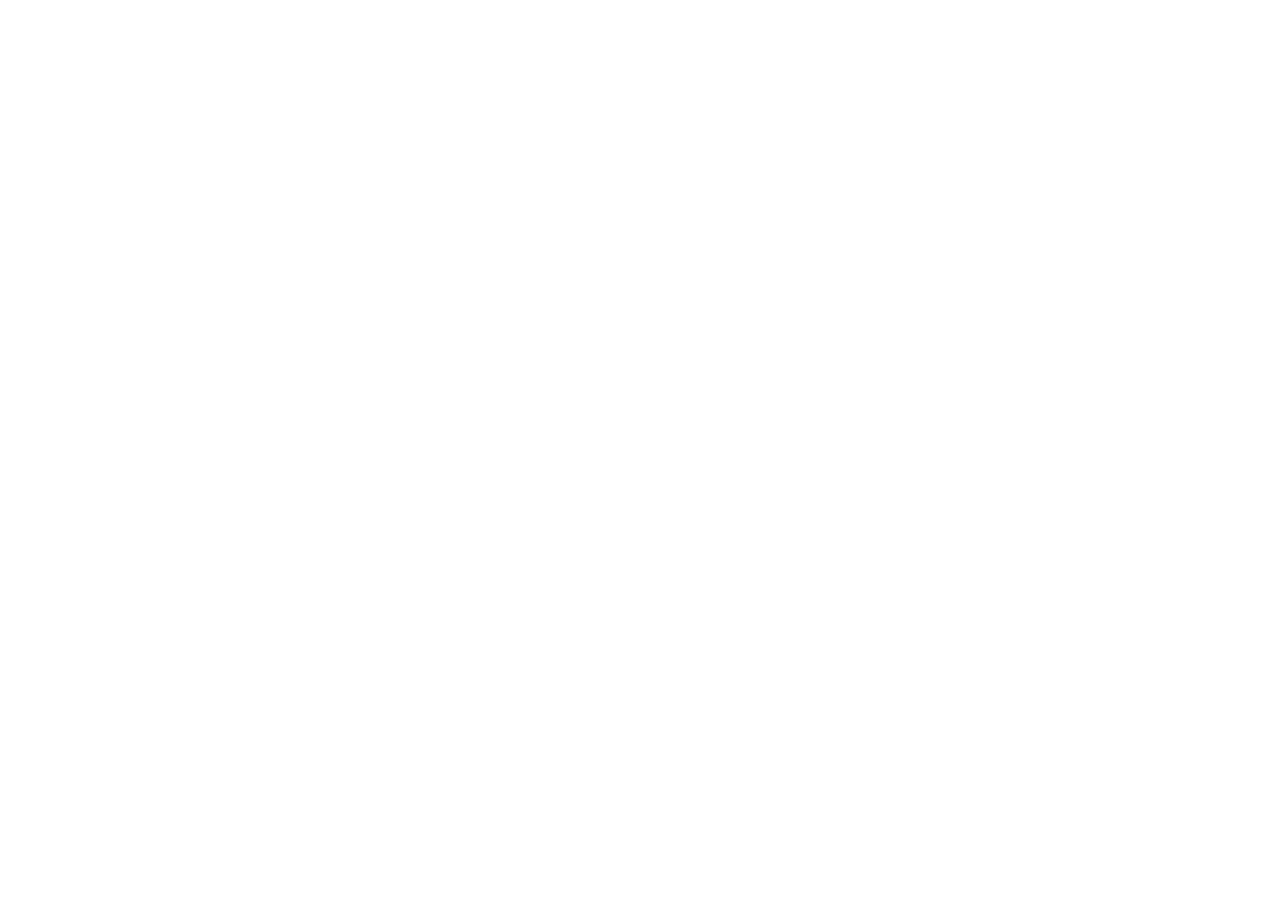
==== angularapp/src/index.html @ a57e7cb2 "Backup Commit" ====
<!doctype html>
<html lang="en">
<head>
  <meta charset="utf-8">
  <title>Myapp</title>
  <base href="/">
  <meta name="viewport" content="width=device-width, initial-scale=1">
  <link rel="icon" type="image/x-icon" href="favicon.ico">
</head>
<body>
  <app-root></app-root>
</body>
</html>
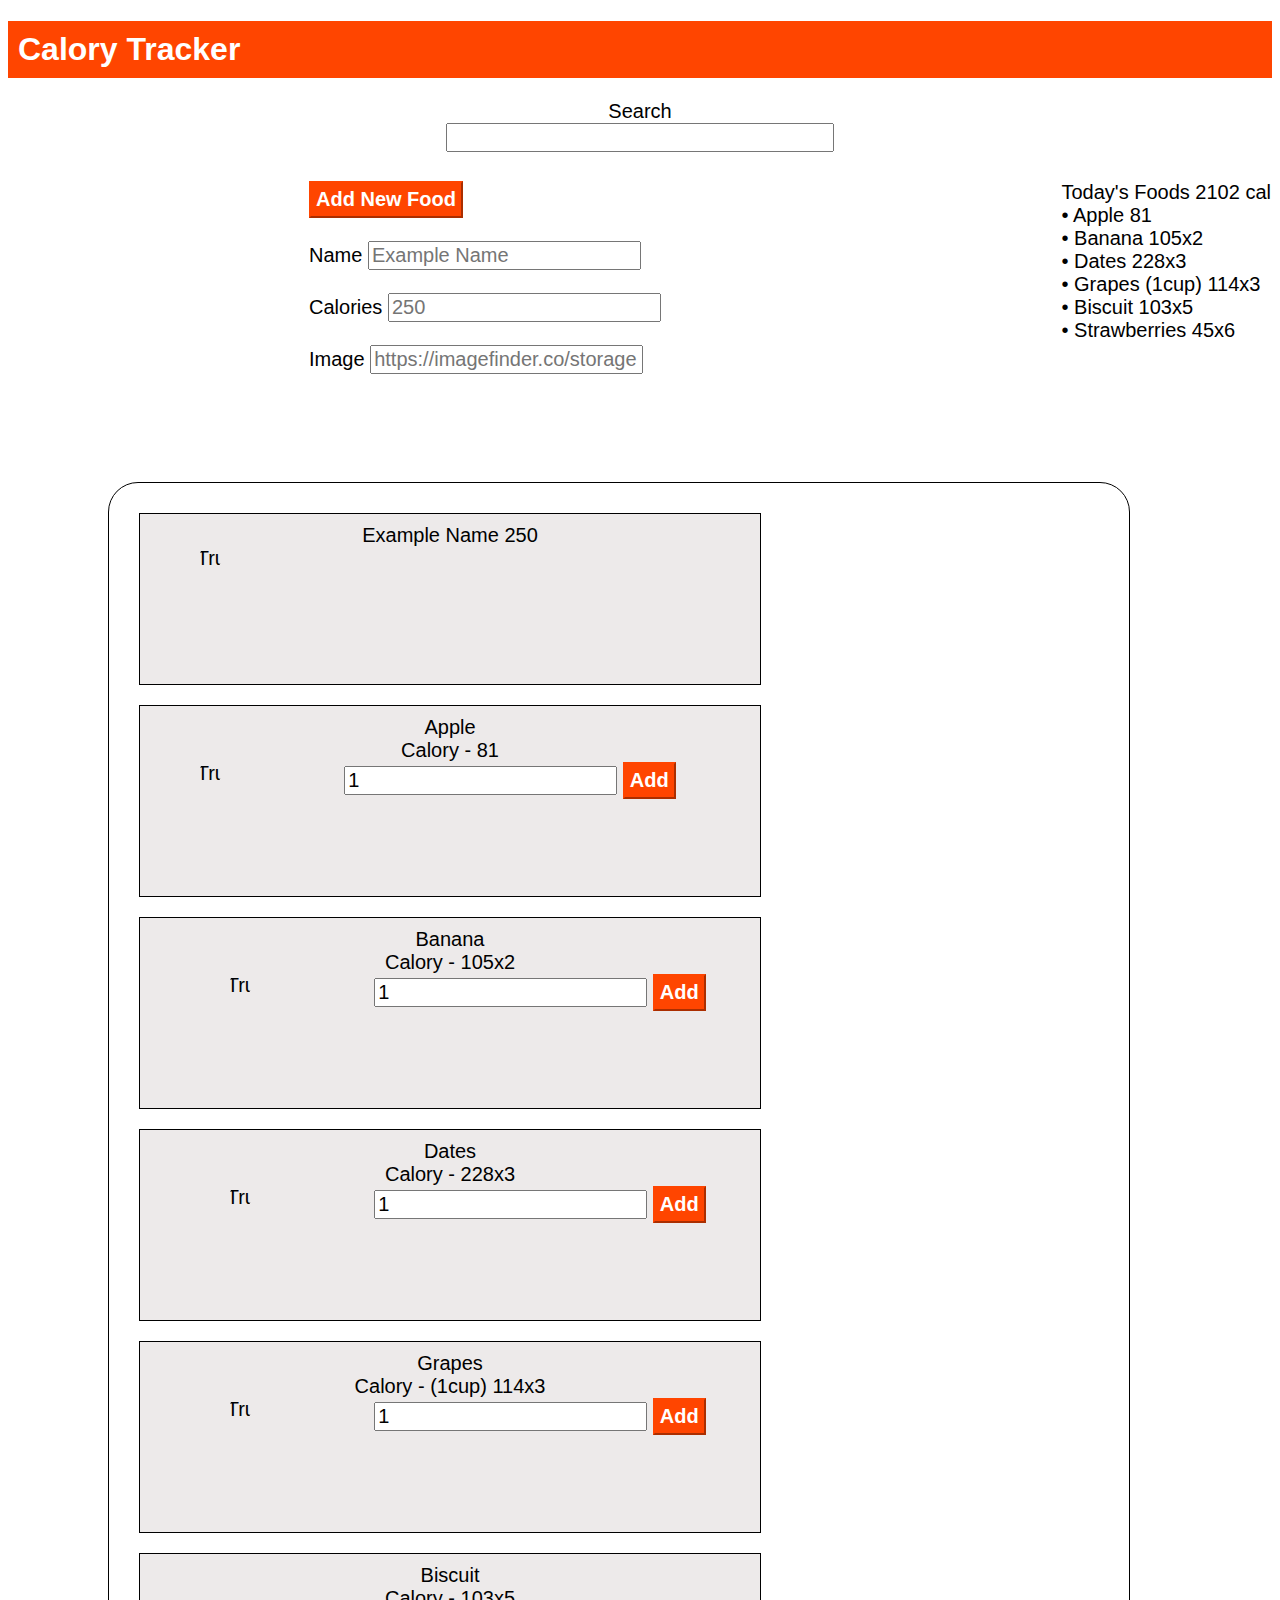
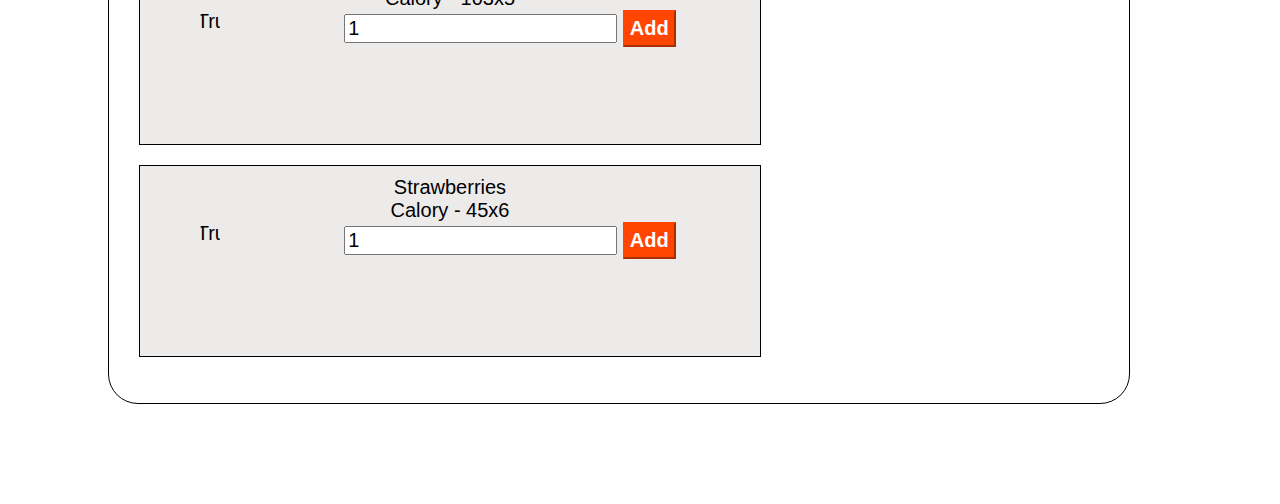
==== commit c82482d6: "Backup Commit" ====
--- a/angularapp/src/index.html
+++ b/angularapp/src/index.html
@@ -2,12 +2,104 @@
 <html lang="en">
 <head>
   <meta charset="utf-8">
-  <title>Myapp</title>
-  <base href="/">
+  <title>Calory Tracker</title>
+  <link rel="stylesheet" href="styles.css"/>
   <meta name="viewport" content="width=device-width, initial-scale=1">
-  <link rel="icon" type="image/x-icon" href="favicon.ico">
-</head>
-<body>
-  <app-root></app-root>
-</body>
-</html>
+  </head>
+  <body>
+    <h1 id="headerContainer"> Calory Tracker</h1>
+    <div class="container">
+      <form action="">
+        <label for="searchBox">Search</label><br>
+        <input type="text" id="searchBox" style="width: 30%;"><br><br>
+        </form>
+    </div>
+      <div class="container-const">
+        <div class="div-left">
+      <form action="">
+        <input type="submit" id="newFood" value="Add New Food" ><br><br>
+        <label for="name">Name</label>
+        <input type="text" id="name" placeholder="Example Name"><br><br>
+        <label for="calories">Calories</label>
+        <input type="text" id="calories" placeholder="250"><br><br>
+        <label for="image">Image</label>
+        <input type="text" id="image" placeholder="https://imagefinder.co/storage"><br><br>
+      </form>
+      </div>
+      <div class="div-right">
+        <form action="">
+      <label for="name" id="totalCalories">Today's Foods 2102 cal<br> 
+      &#x2022 Apple 81<br>
+      &#x2022 Banana 105x2<br>
+      &#x2022 Dates 228x3<br>
+      &#x2022 Grapes (1cup) 114x3<br>
+      &#x2022 Biscuit 103x5<br>
+      &#x2022 Strawberries 45x6
+      </label><br>  
+    </form>    
+      </div>
+      </div>
+      <div class="selection-const">
+        <div class="const">
+        <form action="">
+          <label for="example">Example Name 250</label><br>
+          <img src="https://somethingaboutsandwiches.com/wp-content/uploads/2022/04/ham-sandwich-1024x1024.jpg" alt="Trulli" style="width: 20%; height: 10%;clip-path: circle(); float:left;">
+          </form>
+          </div>
+          <div class="const1">
+          <form action=""> 
+          <label for="apple">Apple</label><br>
+          <label for="calory">Calory - 81</label><br>
+          <img src="https://encrypted-tbn0.gstatic.com/images?q=tbn:ANd9GcTtchbvpDzqdIA9C_wvvQactm9p3ySdVmHGE4YD_Qy3qaEQnElMV8zOxrGYMRlnf4L19Mk&usqp=CAU" alt="Trulli" style="width: 20%; height: 10%;clip-path: circle(); float:left;">
+          <input type="text" id="displayContainer" value="1">
+          <input type="submit" value="Add">
+        </form>
+      </div>
+      <div class="const2">
+        <form action=""> 
+        <label for="Banana">Banana</label><br>
+        <label for="calory">Calory - 105x2</label><br>
+        <img src="https://encrypted-tbn0.gstatic.com/images?q=tbn:ANd9GcRG0V3qrPOf-l3KZU3rHnBwnc1UPpUs46IGb56FuDVlfeNnYdxSXc5YBnCy3DmrsI3pS2Y&usqp=CAU" alt="Trulli" style="width: 30%; height: 30%;clip-path: circle(); float:left;">
+        <input type="text" id="displayContainer" value="1">
+        <input type="submit" value="Add">
+      </form>
+    </div>
+    <div class="const3">
+      <form action=""> 
+      <label for="Dates">Dates</label><br>
+      <label for="calory">Calory - 228x3</label><br>
+      <img src="https://i0.wp.com/post.healthline.com/wp-content/uploads/2019/11/medjool-dates-1296x728-header-1296x728.jpg?w=1155&h=1528" alt="Trulli" style="width: 30%; height: 30%;clip-path: circle(); float:left;">
+      <input type="text" id="displayContainer" value="1">
+      <input type="submit" value="Add">
+    </form>
+  </div>
+  <div class="const4">
+    <form action=""> 
+    <label for="Grapes">Grapes</label><br>
+    <label for="calory">Calory - (1cup) 114x3</label><br>
+    <img src="https://media.licdn.com/dms/image/C5612AQEXOR2CR_Ue2A/article-cover_image-shrink_720_1280/0/1520210253173?e=2147483647&v=beta&t=aJ1vv2yIdqCwcoHs4mh-mFnyzIr8LtZbvINlnIzZRfs" alt="Trulli" style="width: 30%; height: 30%;clip-path: circle(); float:left;">
+    <input type="text" id="displayContainer" value="1">
+    <input type="submit" value="Add">
+  </form>
+</div>
+<div class="const5">
+  <form action=""> 
+  <label for="Biscuit">Biscuit</label><br>
+  <label for="calory">Calory - 103x5</label><br>
+  <img src="https://www.biggerbolderbaking.com/wp-content/uploads/2017/02/Digestive-Biscuits-copy-1-500x500.jpg" alt="Trulli" style="width: 20%; height: 10%;clip-path: circle(); float:left;">
+  <input type="text" id="displayContainer" value="1">
+  <input type="submit" value="Add">
+</form>
+</div>
+<div class="const6">
+  <form action=""> 
+  <label for="Strawberries">Strawberries</label><br>
+  <label for="calory">Calory - 45x6</label><br>
+  <img src="https://media.istockphoto.com/id/1313307173/photo/heap-of-fresh-picked-red-strawberries-isolated-on-white-background.jpg?s=612x612&w=0&k=20&c=f4SjszAVTQYlv1iktiYhB7kr_Wy6tgRzL5qBoNDEH2k=" alt="Trulli" style="width: 20%; height: 10%;clip-path: circle(); float:left;">
+  <input type="text" id="displayContainer" value="1">
+  <input type="submit" value="Add">
+</form>
+</div>
+</div>
+  </body>
+  </html>--- a/angularapp/src/styles.css
+++ b/angularapp/src/styles.css
@@ -0,0 +1,142 @@
+/* You can add global styles to this file, and also import other style files */
+h1{
+    background-color: orangered;
+    border: 10px solid orangered;
+    color: white;
+    font-family: -apple-system, BlinkMacSystemFont, 'Segoe UI', Roboto, Oxygen, Ubuntu, Cantarell, 'Open Sans', 'Helvetica Neue', sans-serif;
+}
+
+.container{
+    font-size: 20px;
+    text-align: center;
+    font-family: -apple-system, BlinkMacSystemFont, 'Segoe UI', Roboto, Oxygen, Ubuntu, Cantarell, 'Open Sans', 'Helvetica Neue', sans-serif;
+}
+
+input[type=submit] {
+    font-size: 20px;
+    color: white;
+    padding: 5px;
+    background-color: orangered;
+    border-color: orangered;
+    text-align: center;
+    font-weight: bold;
+    font-family: -apple-system, BlinkMacSystemFont, 'Segoe UI', Roboto, Oxygen, Ubuntu, Cantarell, 'Open Sans', 'Helvetica Neue', sans-serif;
+}
+
+.container-const{
+    font-size: 20px;
+    height:200px;
+    max-width:2000px;
+    border:1px solid white;
+    padding-top:5px;
+    font-family:  -apple-system, BlinkMacSystemFont, 'Segoe UI', Roboto, Oxygen, Ubuntu, Cantarell, 'Open Sans', 'Helvetica Neue', sans-serif;
+}
+
+.div-left{
+    float:left;
+    padding-left: 300px;
+}
+
+.div-right{
+    float:right;
+    font-size: 20px;
+}
+
+input[type=text]{
+    font-size: 20px;
+    font-family:  -apple-system, BlinkMacSystemFont, 'Segoe UI', Roboto, Oxygen, Ubuntu, Cantarell, 'Open Sans', 'Helvetica Neue', sans-serif;
+}
+
+.selection-const{
+    background-color: white;
+    width: 1000px;
+    height: 1500px;
+    border: 1px solid black;
+    padding: 10px;
+    margin: 100px;
+    border-radius: 30px;
+    
+}
+.const{
+    font-size: 20px;
+    background-color: rgb(237, 234, 234);
+    width: 600px;
+    height: 150px;
+    border: 1px solid black;
+    padding: 10px;
+    margin: 20px;
+    text-align: center;
+    font-family: -apple-system, BlinkMacSystemFont, 'Segoe UI', Roboto, Oxygen, Ubuntu, Cantarell, 'Open Sans', 'Helvetica Neue', sans-serif;
+}
+
+.const1{
+    font-size: 20px;
+    background-color: rgb(237, 234, 234);
+    width: 600px;
+    height: 170px;
+    border: 1px solid black;
+    padding: 10px;
+    margin: 20px;
+    text-align: center;
+    font-family: -apple-system, BlinkMacSystemFont, 'Segoe UI', Roboto, Oxygen, Ubuntu, Cantarell, 'Open Sans', 'Helvetica Neue', sans-serif;
+}
+
+.const2{
+    font-size: 20px;
+    background-color: rgb(237, 234, 234);
+    width: 600px;
+    height: 170px;
+    border: 1px solid black;
+    padding: 10px;
+    margin: 20px;
+    text-align: center;
+    font-family: -apple-system, BlinkMacSystemFont, 'Segoe UI', Roboto, Oxygen, Ubuntu, Cantarell, 'Open Sans', 'Helvetica Neue', sans-serif;
+}
+
+.const3{
+    font-size: 20px;
+    background-color: rgb(237, 234, 234);
+    width: 600px;
+    height: 170px;
+    border: 1px solid black;
+    padding: 10px;
+    margin: 20px;
+    text-align: center;
+    font-family: -apple-system, BlinkMacSystemFont, 'Segoe UI', Roboto, Oxygen, Ubuntu, Cantarell, 'Open Sans', 'Helvetica Neue', sans-serif;
+}
+
+.const4{
+    font-size: 20px;
+    background-color: rgb(237, 234, 234);
+    width: 600px;
+    height: 170px;
+    border: 1px solid black;
+    padding: 10px;
+    margin: 20px;
+    text-align: center;
+    font-family: -apple-system, BlinkMacSystemFont, 'Segoe UI', Roboto, Oxygen, Ubuntu, Cantarell, 'Open Sans', 'Helvetica Neue', sans-serif;
+}
+
+.const5{
+    font-size: 20px;
+    background-color: rgb(237, 234, 234);
+    width: 600px;
+    height: 170px;
+    border: 1px solid black;
+    padding: 10px;
+    margin: 20px;
+    text-align: center;
+    font-family: -apple-system, BlinkMacSystemFont, 'Segoe UI', Roboto, Oxygen, Ubuntu, Cantarell, 'Open Sans', 'Helvetica Neue', sans-serif;
+}
+
+.const6{
+    font-size: 20px;
+    background-color: rgb(237, 234, 234);
+    width: 600px;
+    height: 170px;
+    border: 1px solid black;
+    padding: 10px;
+    margin: 20px;
+    text-align: center;
+    font-family: -apple-system, BlinkMacSystemFont, 'Segoe UI', Roboto, Oxygen, Ubuntu, Cantarell, 'Open Sans', 'Helvetica Neue', sans-serif;
+}
